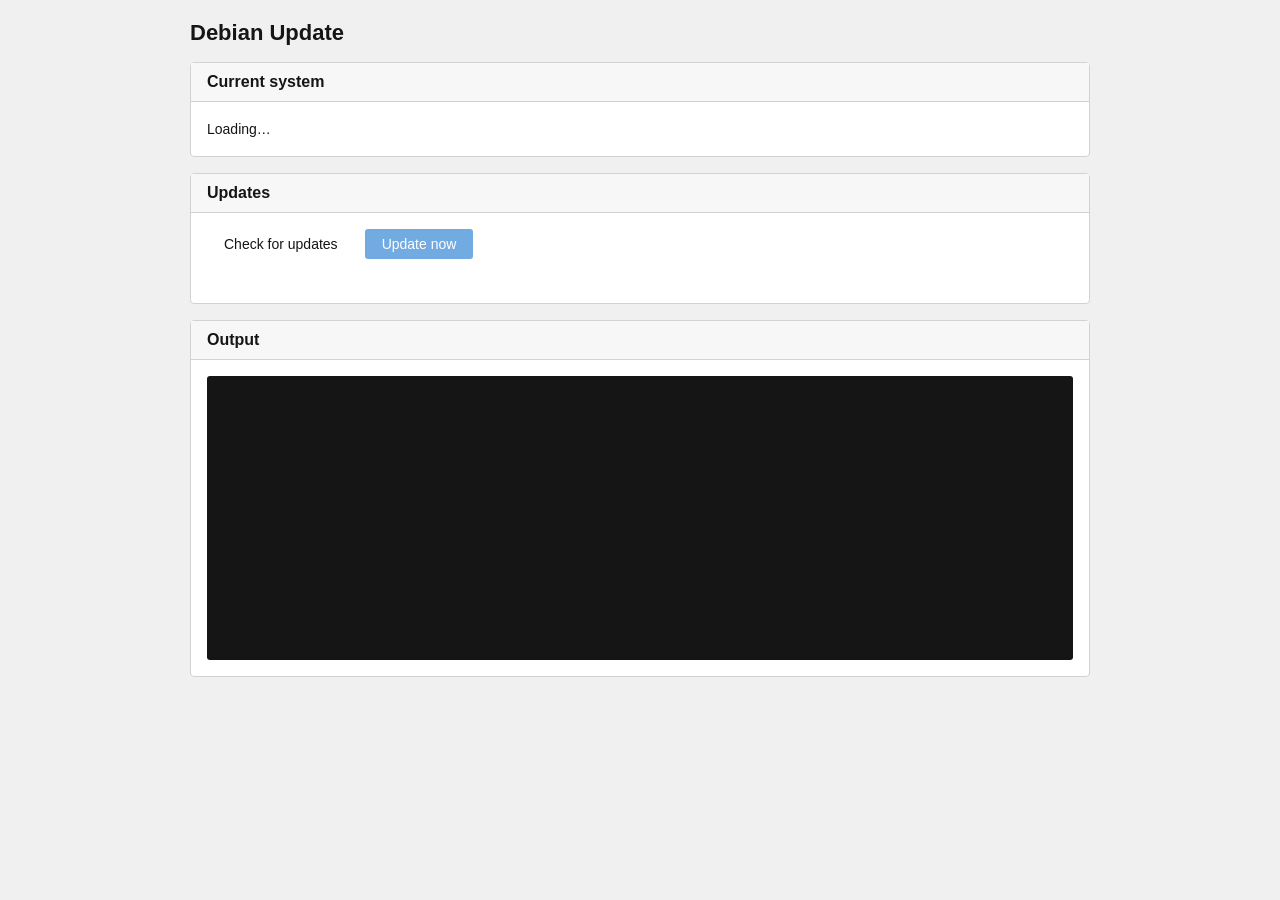
==== files/cockpit_modules/debian-update/index.html @ dc777a14 "added debian updater, game manager and sort modules" ====
<!DOCTYPE html>
<html>
<head>
<meta charset="utf-8">
<title>Debian Update</title>
<meta name="viewport" content="width=device-width, initial-scale=1">
<link rel="stylesheet" type="text/css" href="style.css">
</head>
<body>
<div class="page">
  <h1>Debian Update</h1>

  <div class="card">
    <div class="card-header">Current system</div>
    <div class="card-body">
      <div id="system-info" class="kv">Loading…</div>
    </div>
  </div>

  <div class="card">
    <div class="card-header">Updates</div>
    <div class="card-body">
      <div class="button-row">
        <button id="btn-check" class="btn btn-secondary">Check for updates</button>
        <button id="btn-update" class="btn btn-primary" disabled>Update now</button>
      </div>
      <div id="update-status" class="status-line"></div>
      <div id="keptback-row" class="keptback-row hidden">
        <span id="keptback-text"></span>
        <button id="btn-install-keptback" class="btn btn-secondary btn-small">Install kept-back packages</button>
      </div>
    </div>
  </div>

  <div class="card hidden" id="release-card">
    <div class="card-header">Release upgrade</div>
    <div class="card-body">
      <p id="release-info"></p>
      <div class="button-row">
        <button id="btn-release-upgrade" class="btn btn-danger">Upgrade now</button>
      </div>
    </div>
  </div>

  <div class="card hidden" id="reboot-card">
    <div class="card-body reboot-body">
      <span>A reboot is recommended to finish applying updates.</span>
      <button id="btn-reboot" class="btn btn-danger">Reboot now</button>
    </div>
  </div>

  <div class="card">
    <div class="card-header">Output</div>
    <div class="card-body">
      <pre id="output" class="terminal"></pre>
    </div>
  </div>
</div>

<script src="../base1/cockpit.js"></script>
<script src="update.js"></script>
</body>
</html>
---- files/cockpit_modules/debian-update/style.css ----
body {
    font-family: -apple-system, "Segoe UI", "Liberation Sans", sans-serif;
    background: #f0f0f0;
    margin: 0;
    color: #151515;
}

.page {
    max-width: 900px;
    margin: 0 auto;
    padding: 20px;
}

h1 {
    font-size: 22px;
    font-weight: 600;
    margin: 0 0 16px 0;
}

.card {
    background: #fff;
    border: 1px solid #d2d2d2;
    border-radius: 4px;
    margin-bottom: 16px;
}

.card.hidden {
    display: none;
}

.card-header {
    padding: 10px 16px;
    font-weight: 600;
    border-bottom: 1px solid #d2d2d2;
    background: #f7f7f7;
}

.card-body {
    padding: 16px;
}

.kv {
    font-size: 14px;
    line-height: 1.6;
}

.kv .label {
    color: #6a6e73;
    display: inline-block;
    min-width: 130px;
}

.badge {
    display: inline-block;
    padding: 2px 8px;
    border-radius: 3px;
    font-size: 12px;
    font-weight: 600;
    color: #fff;
    background: #6a6e73;
}

.badge.stable {
    background: #3e8635;
}

.badge.oldstable {
    background: #c9190b;
}

.button-row {
    display: flex;
    gap: 10px;
    flex-wrap: wrap;
}

button.btn {
    padding: 6px 16px;
    font-size: 14px;
    border-radius: 3px;
    border: 1px solid transparent;
    cursor: pointer;
}

button.btn:disabled {
    cursor: not-allowed;
    opacity: 0.55;
}

.btn-primary {
    background: #0066cc;
    color: #fff;
}

.btn-secondary {
    background: #fff;
    color: #151515;
    border-color: #8a8d90;
}

.btn-danger {
    background: #c9190b;
    color: #fff;
}

.status-line {
    margin-top: 10px;
    font-size: 14px;
    color: #4f5255;
    min-height: 18px;
}

.status-line.error {
    color: #c9190b;
    font-weight: 600;
}

.keptback-row {
    margin-top: 10px;
    padding: 10px;
    background: #fdf2e5;
    border: 1px solid #f0ab00;
    border-radius: 3px;
    display: flex;
    align-items: center;
    justify-content: space-between;
    gap: 12px;
    font-size: 13.5px;
}

.keptback-row.hidden {
    display: none;
}

button.btn-small {
    padding: 3px 10px;
    font-size: 12.5px;
    white-space: nowrap;
}

.reboot-body {
    display: flex;
    align-items: center;
    justify-content: space-between;
    gap: 16px;
}

.terminal {
    background: #151515;
    color: #d2d2d2;
    padding: 12px;
    border-radius: 3px;
    height: 260px;
    overflow-y: auto;
    font-family: "Liberation Mono", monospace;
    font-size: 12.5px;
    white-space: pre-wrap;
    word-break: break-word;
    margin: 0;
}
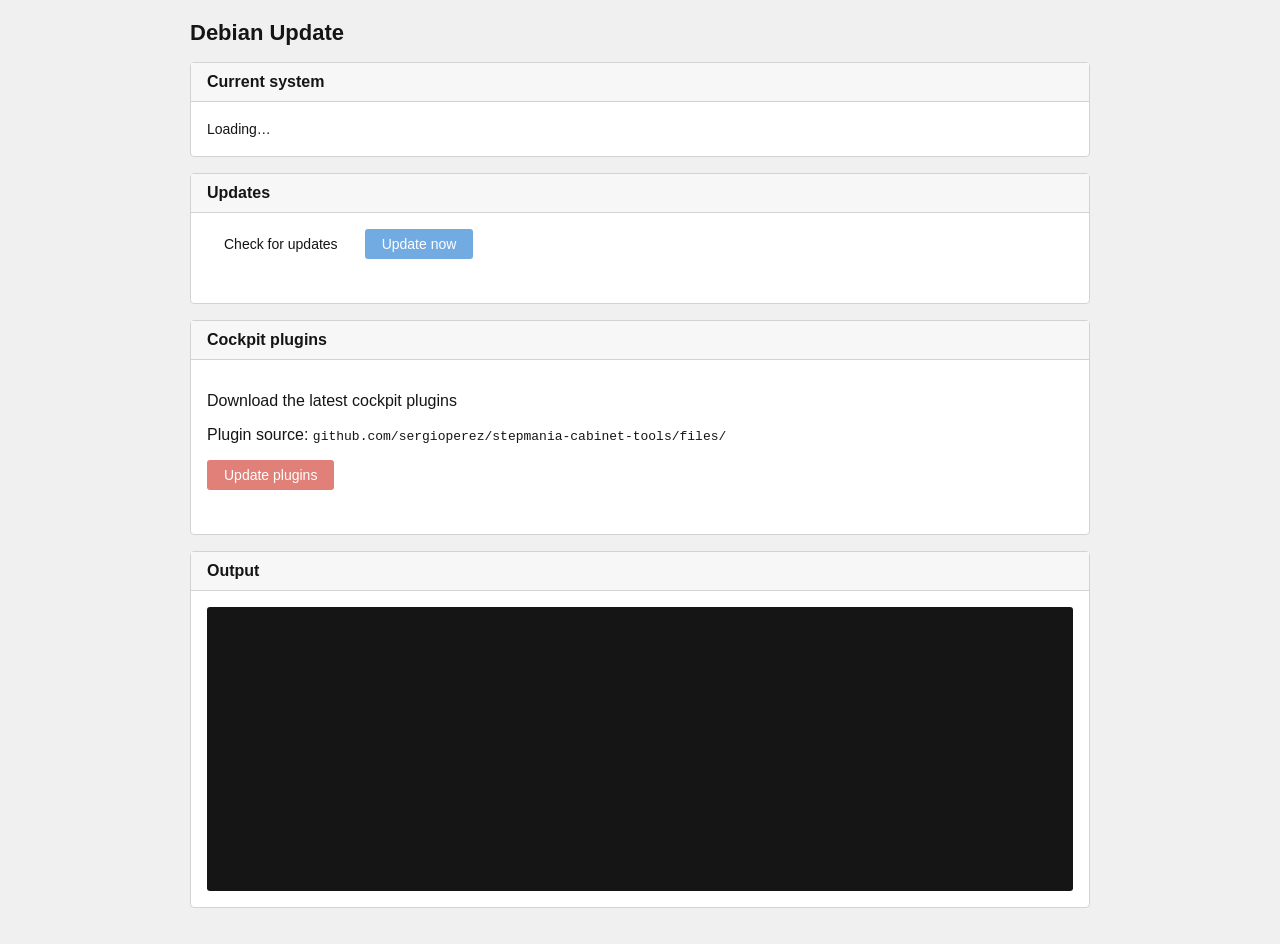
==== commit 90d2de92: "debian-update: Allow updating plugins" ====
--- a/files/cockpit_modules/debian-update/index.html
+++ b/files/cockpit_modules/debian-update/index.html
@@ -42,6 +42,18 @@
     </div>
   </div>
 
+  <div class="card">
+    <div class="card-header">Cockpit plugins</div>
+    <div class="card-body">
+      <p>Download the latest cockpit plugins</p>
+      <p>Plugin source: <code>github.com/sergioperez/stepmania-cabinet-tools/files/</code></p>
+      <div class="button-row">
+        <button id="btn-update-plugins" class="btn btn-danger" disabled>Update plugins</button>
+      </div>
+      <div id="plugins-status" class="status-line"></div>
+    </div>
+  </div>
+
   <div class="card hidden" id="reboot-card">
     <div class="card-body reboot-body">
       <span>A reboot is recommended to finish applying updates.</span>
